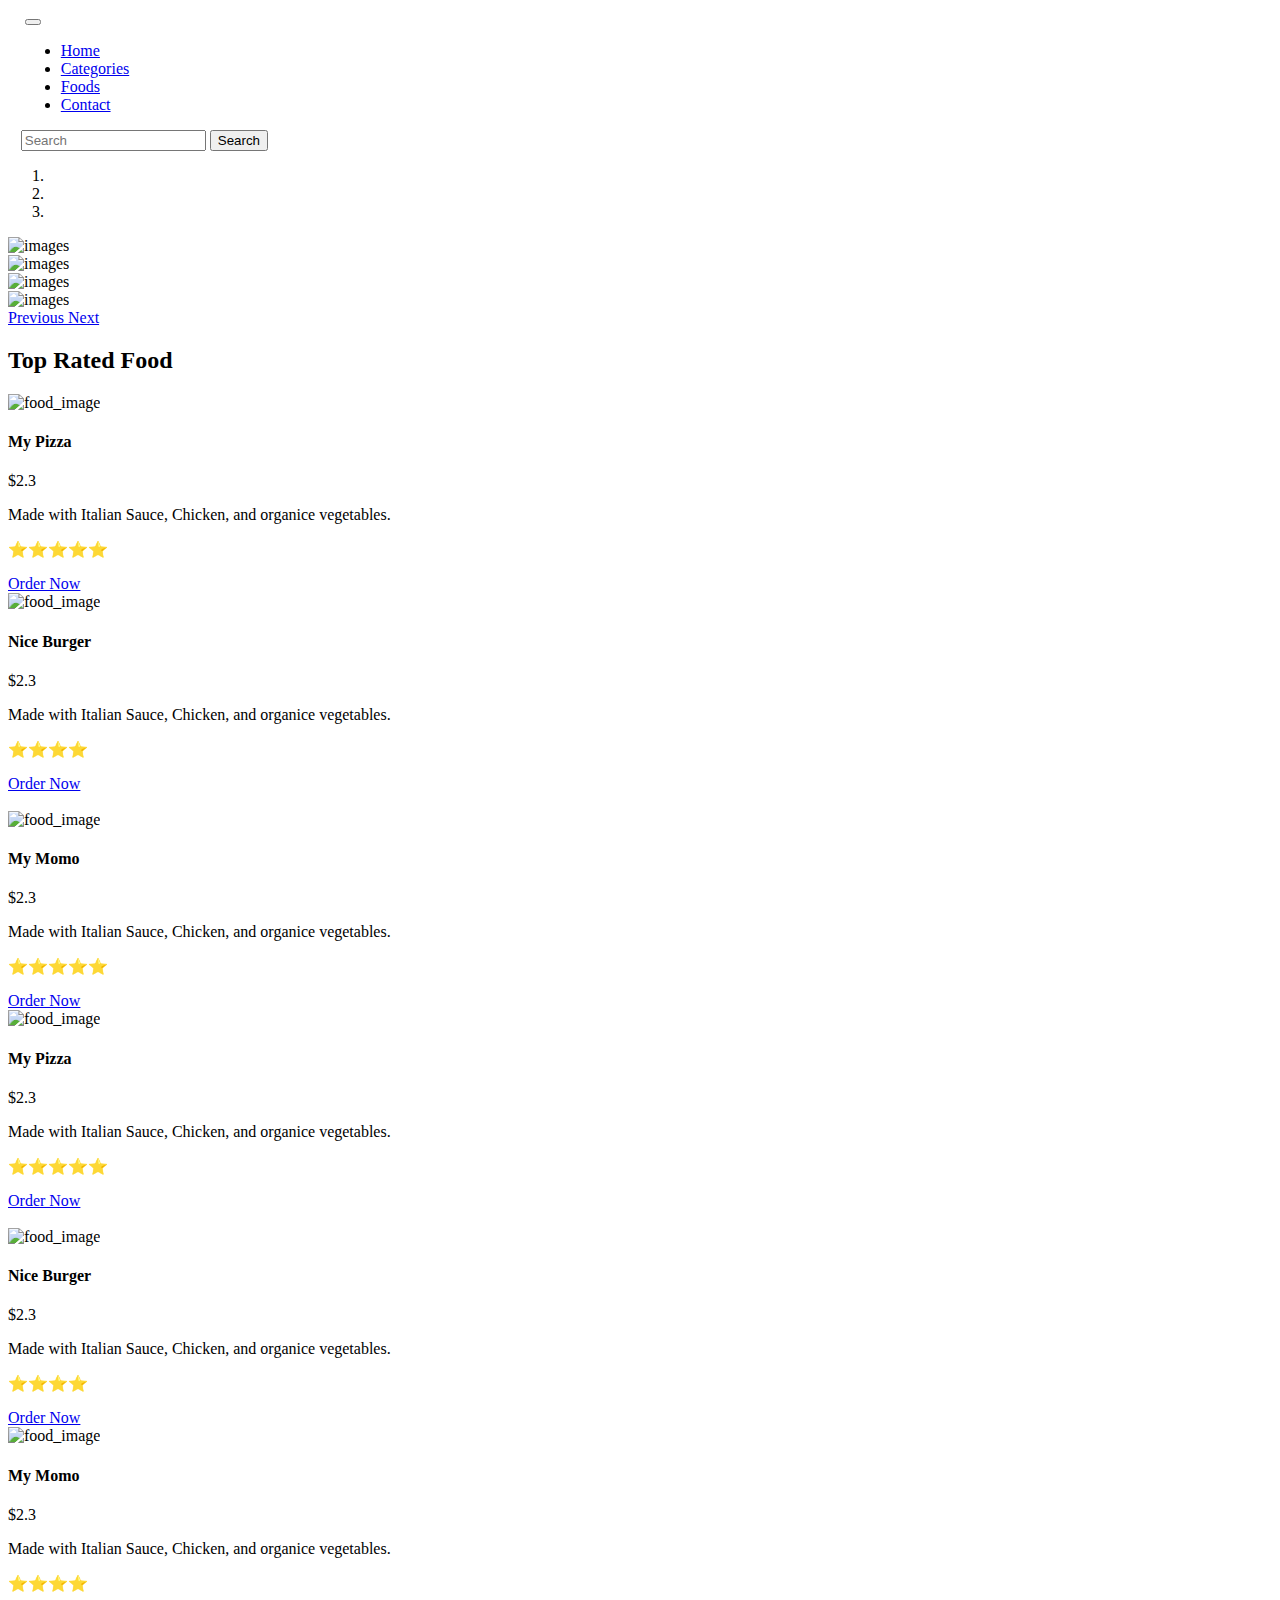
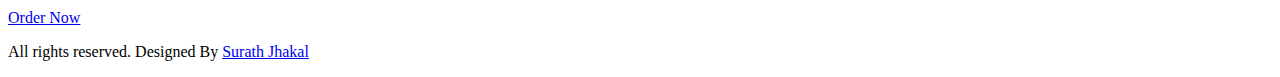
==== pages/index.html @ c4c7c125 "completed making the home page and category page of site" ====
<!DOCTYPE html>
<html lang="en">
  <head>
    <meta charset="UTF-8" />
    <meta name="viewport" content="width=device-width, initial-scale=1.0" />
    <title>Restaurant Website</title>
    <link
      rel="stylesheet"
      href="https://cdn.jsdelivr.net/npm/bootstrap@4.6.0/dist/css/bootstrap.min.css"
      integrity="sha384-B0vP5xmATw1+K9KRQjQERJvTumQW0nPEzvF6L/Z6nronJ3oUOFUFpCjEUQouq2+l"
      crossorigin="anonymous"
    />
    <link rel="stylesheet" href="css/navbar.css" />
    <link rel="stylesheet" href="css/index.css" />
  </head>

  <body>
    <div class="food_app">

      
      <nav
        class="navbar navbar-expand-lg navbar-light bg-light"
        style="padding: 0rem 0.8rem"
      >
        <a class="navbar-brand food_logo_top" href="#"
          ><img
            src="https://media4.giphy.com/media/cdJFgAkVX8izFZ5fj9/source.gif"
            class="navbar_food_logo"
            alt=""
        /></a>
        <button
          class="navbar-toggler"
          type="button"
          data-toggle="collapse"
          data-target="#navbarSupportedContent"
          aria-controls="navbarSupportedContent"
          aria-expanded="false"
          aria-label="Toggle navigation"
        >
          <span class="navbar-toggler-icon"></span>
        </button>

        <div
          class="collapse navbar-collapse navbar_items"
          id="navbarSupportedContent"
        >
          <ul class="navbar-nav mr-auto">
            <li class="nav-item">
              <a class="nav-link navbar_options" href="index.html">Home</a>
            </li>
            <li class="nav-item">
              <a class="nav-link navbar_options" href="categories.html">Categories</a>
            </li>
            <li class="nav-item">
              <a class="nav-link navbar_options" href="foods.html">Foods</a>
            </li>
            <li class="nav-item">
              <a class="nav-link navbar_options" href="contact.html">Contact</a>
            </li>
          </ul>
          <form class="form-inline my-2 my-lg-0">
            <input
              class="form-control mr-sm-2"
              type="search"
              placeholder="Search"
              aria-label="Search"
            />
            <button class="btn btn-outline-success my-2 my-sm-0" type="submit">
              Search
            </button>
          </form>
        </div>
      </nav>


      <div class="food_content">
        <div
          id="carouselExampleIndicators"
          class="carousel slide"
          data-ride="carousel"
        >
          <ol class="carousel-indicators">
            <li
              data-target="#carouselExampleIndicators"
              data-slide-to="0"
              class="active"
            ></li>
            <li data-target="#carouselExampleIndicators" data-slide-to="1"></li>
            <li data-target="#carouselExampleIndicators" data-slide-to="2"></li>
          </ol>
          <div class="carousel-inner">
            <div class="carousel-item active">
              <img
                src="images/pizza_image.jpg"
                class="d-block w-100 carousel_images"
                alt="images"
              />
            </div>
            <div class="carousel-item">
              <img
                src="https://media.istockphoto.com/photos/hamburger-with-cheese-and-french-fries-picture-id1188412964?k=6&m=1188412964&s=612x612&w=0&h=860S0kVoWTA60T4wakI8HLv-Y3fFw9jOKLSB4quEkIE="
                class="d-block w-100 carousel_images"
                alt="images"
              />
            </div>
            <div class="carousel-item">
              <img
                src="https://cdn.shopify.com/s/files/1/0014/3202/7194/products/simple_tomato_and_basil_pasta_sauce_2000.jpg?v=1610858279"
                class="d-block w-100 carousel_images"
                alt="images"
              />
            </div>
            <div class="carousel-item">
                <img
                  src="https://i.ytimg.com/vi/qtlhdIfojmc/maxresdefault.jpg"
                  class="d-block w-100 carousel_images"
                  alt="images"
                />
            </div>
          </div>
          <a
            class="carousel-control-prev"
            href="#carouselExampleIndicators"
            role="button"
            data-slide="prev"
          >
            <span class="carousel-control-prev-icon" aria-hidden="true"></span>
            <span class="sr-only">Previous</span>
          </a>
          <a
            class="carousel-control-next"
            href="#carouselExampleIndicators"
            role="button"
            data-slide="next"
          >
            <span class="carousel-control-next-icon" aria-hidden="true"></span>
            <span class="sr-only">Next</span>
          </a>
        </div>
        <div class="food_menu_top">
          <div class="food_menu">
            <h2 class="food_menu_title">Top Rated Food</h2>
            <div class="food_item_line">
              <div class="food_item">
                <div class="food_item_image">
                  <img
                    src="images/menu-pizza.jpg"
                    class="food_menu_image"
                    alt="food_image"
                  />
                </div>
                <div class="food_item_info">
                  <h4>My Pizza</h4>
                  <p class="food_price">$2.3</p>
                  <p class="food_detail">
                    Made with Italian Sauce, Chicken, and organice vegetables.
                  </p>
                  <p class="food_star">⭐⭐⭐⭐⭐</p>
                  <a href="order.html" class="food_menu_orderNow">Order Now</a>
                </div>
              </div>

              <div class="food_item">
                <div class="food_item_image">
                  <img
                    src="images/menu-burger.jpg"
                    class="food_menu_image"
                    alt="food_image"
                  />
                </div>
                <div class="food_item_info">
                  <h4>Nice Burger</h4>
                  <p class="food_price">$2.3</p>
                  <p class="food_detail">
                    Made with Italian Sauce, Chicken, and organice vegetables.
                  </p>
                  <p class="food_star">⭐⭐⭐⭐</p>
                  <a href="order.html" class="food_menu_orderNow">Order Now</a>
                </div>
              </div>
            </div>
            <br />
            <div class="food_item_line">
              <div class="food_item">
                <div class="food_item_image">
                  <img
                    src="images/menu-momo.jpg"
                    class="food_menu_image"
                    alt="food_image"
                  />
                </div>
                <div class="food_item_info">
                  <h4>My Momo</h4>
                  <p class="food_price">$2.3</p>
                  <p class="food_detail">
                    Made with Italian Sauce, Chicken, and organice vegetables.
                  </p>
                  <p class="food_star">⭐⭐⭐⭐⭐</p>
                  <a href="order.html" class="food_menu_orderNow">Order Now</a>
                </div>
              </div>

              <div class="food_item">
                <div class="food_item_image">
                  <img
                    src="images/menu-pizza.jpg"
                    class="food_menu_image"
                    alt="food_image"
                  />
                </div>
                <div class="food_item_info">
                  <h4>My Pizza</h4>
                  <p class="food_price">$2.3</p>
                  <p class="food_detail">
                    Made with Italian Sauce, Chicken, and organice vegetables.
                  </p>
                  <p class="food_star">⭐⭐⭐⭐⭐</p>
                  <a href="order.html" class="food_menu_orderNow">Order Now</a>
                </div>
              </div>
            </div>
            <br />
            <div class="food_item_line">
              <div class="food_item">
                <div class="food_item_image">
                  <img
                    src="images/menu-burger.jpg"
                    class="food_menu_image"
                    alt="food_image"
                  />
                </div>
                <div class="food_item_info">
                  <h4>Nice Burger</h4>
                  <p class="food_price">$2.3</p>
                  <p class="food_detail">
                    Made with Italian Sauce, Chicken, and organice vegetables.
                  </p>
                  <p class="food_star">⭐⭐⭐⭐</p>
                  <a href="order.html" class="food_menu_orderNow">Order Now</a>
                </div>
              </div>

              <div class="food_item">
                <div class="food_item_image">
                  <img
                    src="images/menu-momo.jpg"
                    class="food_menu_image"
                    alt="food_image"
                  />
                </div>
                <div class="food_item_info">
                  <h4>My Momo</h4>
                  <p class="food_price">$2.3</p>
                  <p class="food_detail">
                    Made with Italian Sauce, Chicken, and organice vegetables.
                  </p>
                  <p class="food_star">⭐⭐⭐⭐</p>
                  <a href="order.html" class="food_menu_orderNow">Order Now</a>
                </div>
              </div>
            </div>
          </div>
        </div>
        
        <div class="footer">
          <p>All rights reserved. Designed By <a href="#">Surath Jhakal </a></p>
        </div>
    </div>

  </body>
  <script
    src="https://code.jquery.com/jquery-3.5.1.slim.min.js"
    integrity="sha384-DfXdz2htPH0lsSSs5nCTpuj/zy4C+OGpamoFVy38MVBnE+IbbVYUew+OrCXaRkfj"
    crossorigin="anonymous"
  ></script>
  <script
    src="https://cdn.jsdelivr.net/npm/bootstrap@4.6.0/dist/js/bootstrap.bundle.min.js"
    integrity="sha384-Piv4xVNRyMGpqkS2by6br4gNJ7DXjqk09RmUpJ8jgGtD7zP9yug3goQfGII0yAns"
    crossorigin="anonymous"
  ></script>
</html>
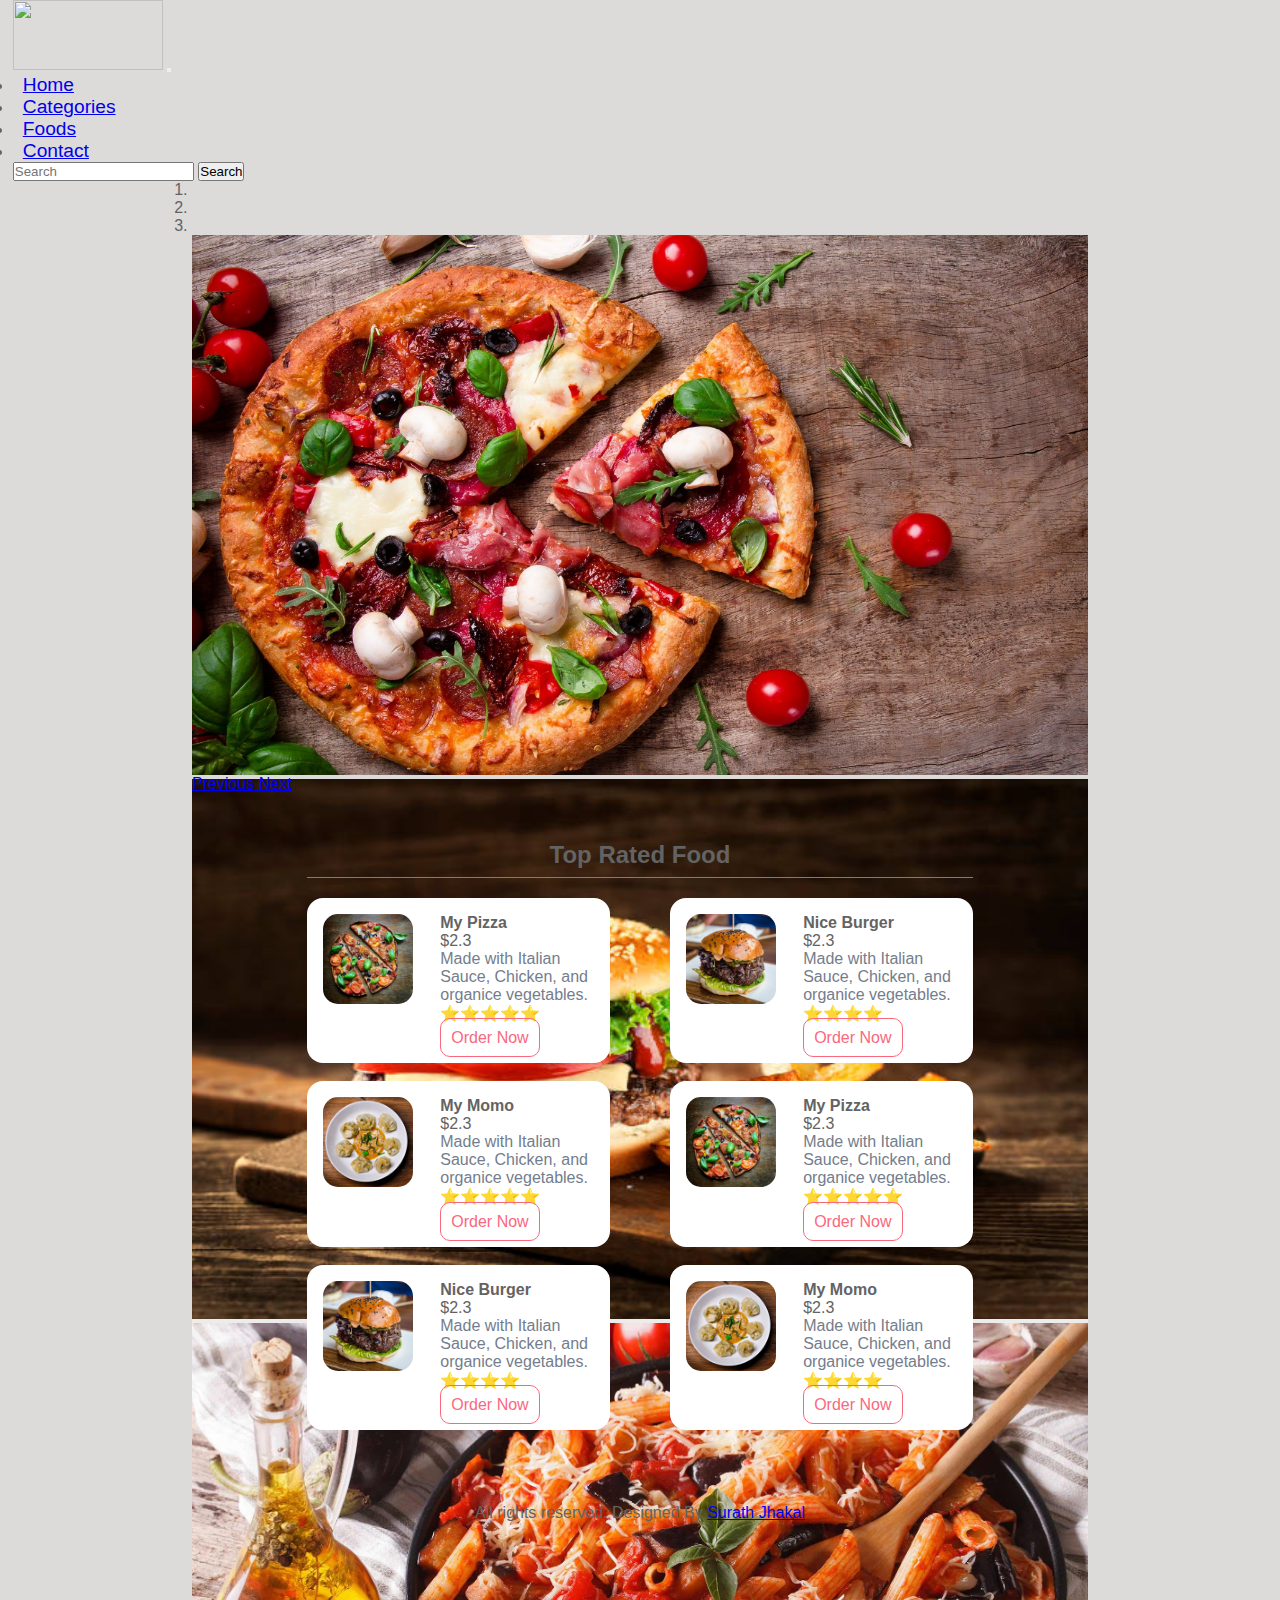
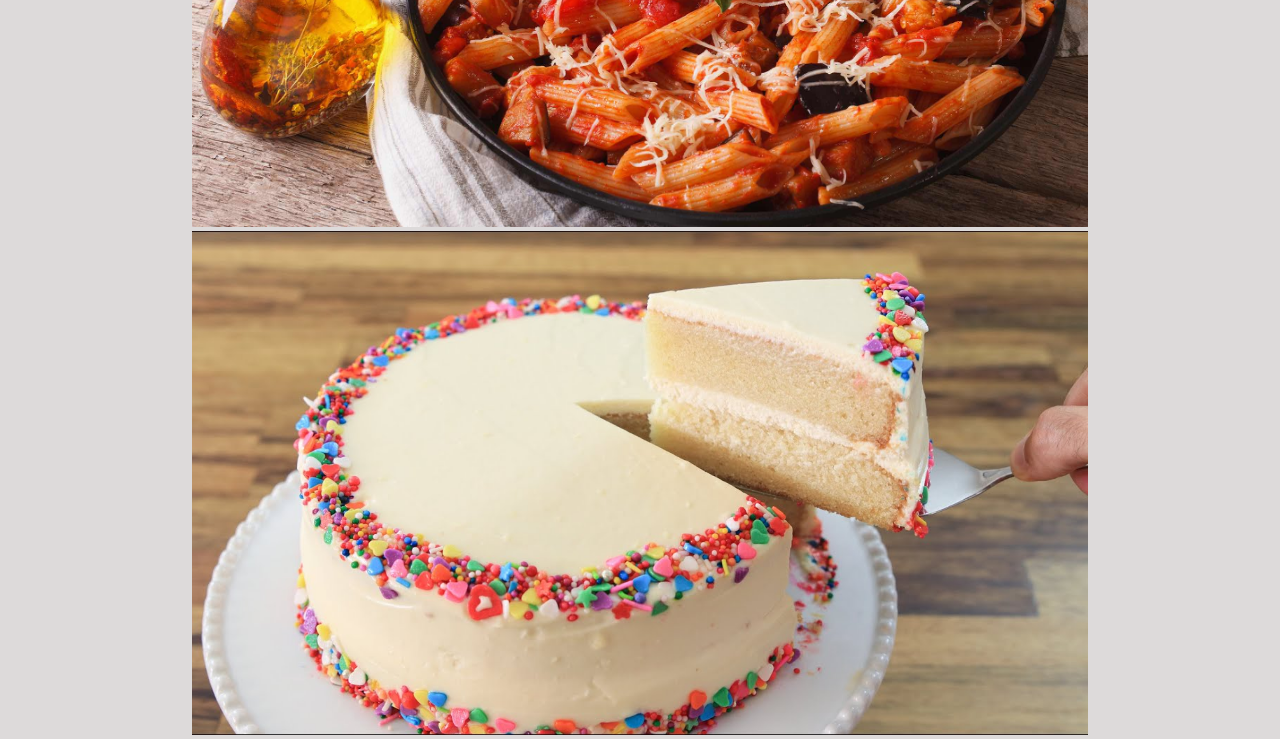
==== commit 1a1b8e1a: "completed the front-end of the site" ====
--- a/pages/index.html
+++ b/pages/index.html
@@ -10,8 +10,8 @@
       integrity="sha384-B0vP5xmATw1+K9KRQjQERJvTumQW0nPEzvF6L/Z6nronJ3oUOFUFpCjEUQouq2+l"
       crossorigin="anonymous"
     />
-    <link rel="stylesheet" href="css/navbar.css" />
-    <link rel="stylesheet" href="css/index.css" />
+    <link rel="stylesheet" href="../css/navbar.css" />
+    <link rel="stylesheet" href="../css/index.css" />
   </head>
 
   <body>
@@ -55,7 +55,7 @@
               <a class="nav-link navbar_options" href="foods.html">Foods</a>
             </li>
             <li class="nav-item">
-              <a class="nav-link navbar_options" href="contact.html">Contact</a>
+              <a class="nav-link navbar_options" href="#">Contact</a>
             </li>
           </ul>
           <form class="form-inline my-2 my-lg-0">
@@ -91,28 +91,28 @@
           <div class="carousel-inner">
             <div class="carousel-item active">
               <img
-                src="images/pizza_image.jpg"
+                src="../images/carousel_pizza.jpg"
                 class="d-block w-100 carousel_images"
                 alt="images"
               />
             </div>
             <div class="carousel-item">
               <img
-                src="https://media.istockphoto.com/photos/hamburger-with-cheese-and-french-fries-picture-id1188412964?k=6&m=1188412964&s=612x612&w=0&h=860S0kVoWTA60T4wakI8HLv-Y3fFw9jOKLSB4quEkIE="
+                src="../images/carousel_burger.jpg"
                 class="d-block w-100 carousel_images"
                 alt="images"
               />
             </div>
             <div class="carousel-item">
               <img
-                src="https://cdn.shopify.com/s/files/1/0014/3202/7194/products/simple_tomato_and_basil_pasta_sauce_2000.jpg?v=1610858279"
+                src="../images/carousel_pasta.jpg"
                 class="d-block w-100 carousel_images"
                 alt="images"
               />
             </div>
             <div class="carousel-item">
                 <img
-                  src="https://i.ytimg.com/vi/qtlhdIfojmc/maxresdefault.jpg"
+                  src="../images/carousel_cake.jpg"
                   class="d-block w-100 carousel_images"
                   alt="images"
                 />
@@ -144,7 +144,7 @@
               <div class="food_item">
                 <div class="food_item_image">
                   <img
-                    src="images/menu-pizza.jpg"
+                    src="../images/menu-pizza.jpg"
                     class="food_menu_image"
                     alt="food_image"
                   />
@@ -163,7 +163,7 @@
               <div class="food_item">
                 <div class="food_item_image">
                   <img
-                    src="images/menu-burger.jpg"
+                    src="../images/menu-burger.jpg"
                     class="food_menu_image"
                     alt="food_image"
                   />
@@ -184,7 +184,7 @@
               <div class="food_item">
                 <div class="food_item_image">
                   <img
-                    src="images/menu-momo.jpg"
+                    src="../images/menu-momo.jpg"
                     class="food_menu_image"
                     alt="food_image"
                   />
@@ -203,7 +203,7 @@
               <div class="food_item">
                 <div class="food_item_image">
                   <img
-                    src="images/menu-pizza.jpg"
+                    src="../images/menu-pizza.jpg"
                     class="food_menu_image"
                     alt="food_image"
                   />
@@ -224,7 +224,7 @@
               <div class="food_item">
                 <div class="food_item_image">
                   <img
-                    src="images/menu-burger.jpg"
+                    src="../images/menu-burger.jpg"
                     class="food_menu_image"
                     alt="food_image"
                   />
@@ -243,7 +243,7 @@
               <div class="food_item">
                 <div class="food_item_image">
                   <img
-                    src="images/menu-momo.jpg"
+                    src="../images/menu-momo.jpg"
                     class="food_menu_image"
                     alt="food_image"
                   />
--- a/css/navbar.css
+++ b/css/navbar.css
@@ -0,0 +1,31 @@
+* {
+  margin: 0;
+  padding: 0;
+  font-family: Arial, Helvetica, sans-serif;
+}
+
+html::-webkit-scrollbar {
+  display: none;
+}
+
+body {
+  background-color: rgb(221, 218, 218);
+  color: rgb(99, 99, 99);
+}
+
+.navbar_food_logo {
+  height: 70px;
+  width: 150px;
+  background: transparent;
+  outline: none;
+}
+
+.navbar_options {
+  font-size: 1.2rem;
+  margin: 0px 10px;
+}
+
+.footer {
+  text-align: center;
+  padding: 1.6rem 0 1rem 0;
+}
--- a/css/index.css
+++ b/css/index.css
@@ -0,0 +1,77 @@
+.carousel_images {
+  width: 100%;
+  max-height: 60vh !important;
+  background-position: bottom;
+}
+.carousel-inner {
+  width: 100%;
+  max-height: 60vh !important;
+}
+.food_content {
+  width: 70%;
+  margin: 0rem auto 0 auto;
+}
+.food_menu_top {
+  background-color: #ececec;
+  display: flex;
+  align-items: center;
+  justify-content: center;
+  padding: 3rem 2rem;
+}
+.food_menu {
+  width: 80%;
+  display: flex;
+  flex-direction: column;
+}
+.food_menu_title {
+  text-align: center;
+  padding-bottom: 8px;
+  border-bottom: 1px solid #747d8c;
+  margin-bottom: 20px;
+}
+.food_item_line {
+  display: flex;
+  width: 100%;
+  justify-content: space-between;
+}
+.food_item {
+  background-color: white;
+  display: flex;
+  padding: 1rem;
+  flex: 0.45;
+  border-radius: 16px;
+  width: 100%;
+  justify-content: space-between;
+}
+.food_menu_image {
+  width: 90px;
+  height: 90px;
+  border-radius: 15px;
+}
+
+.food_item_image {
+  flex: 0.2;
+}
+.food_item_info {
+  flex: 0.7;
+}
+.food_detail {
+  color: #747d8c;
+}
+
+.food_star {
+  padding-bottom: 0.4rem;
+}
+
+.food_menu_orderNow {
+  color: #fa687e;
+  text-decoration: none;
+  padding: 10px;
+  border: 1px solid #fa687e;
+  cursor: pointer;
+  border-radius: 10px;
+}
+.food_menu_orderNow:hover {
+  color: #fa687e;
+  text-decoration: none;
+}
